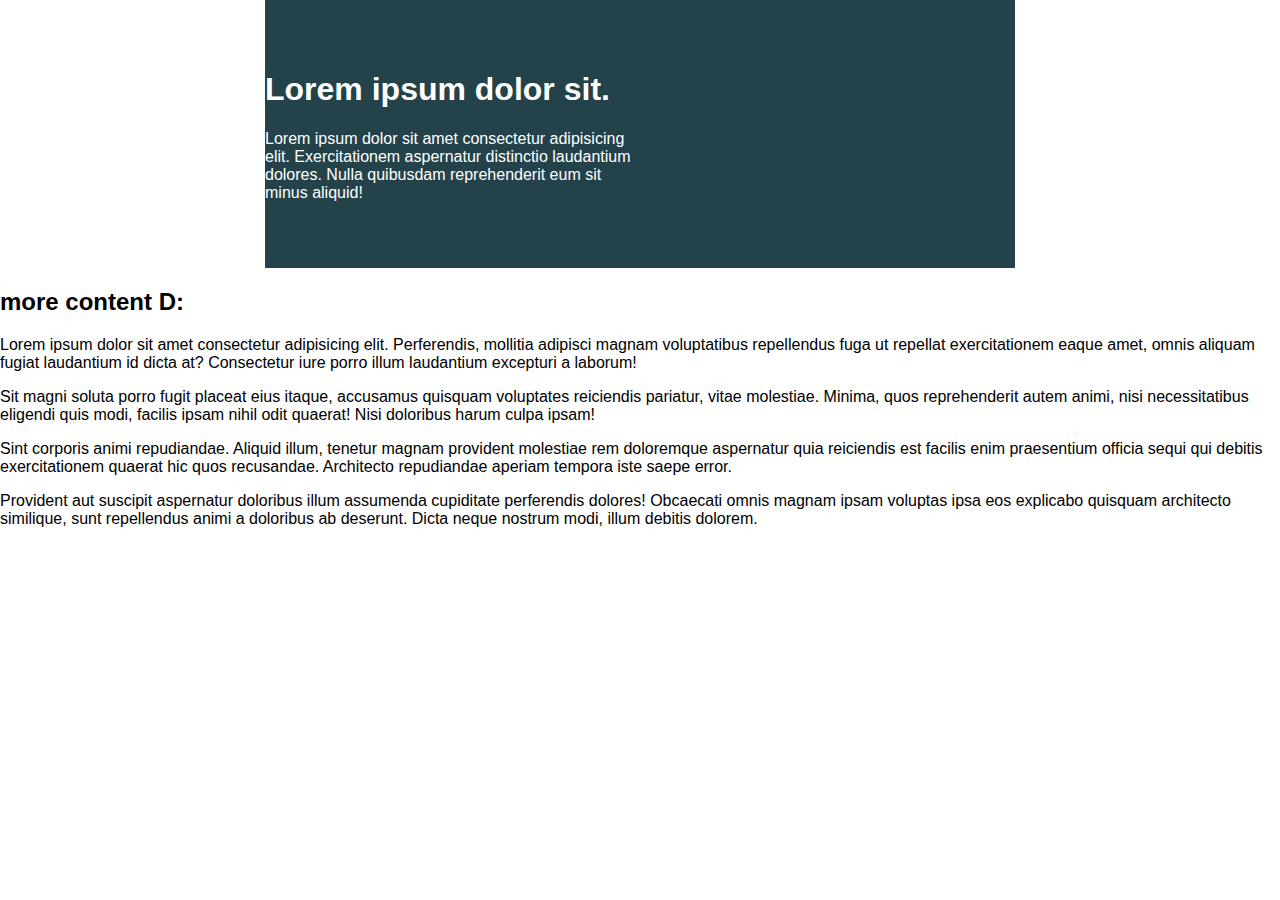
==== challenge2/index.html @ 49315fc4 "challenge 2" ====
<!DOCTYPE html>
<html lang="en">
<head> 
    <meta charset="UTF-8">
    <meta name="viewport" content="width=device-width, initial-scale=1.0">
    <title>Day 01</title>
 
    <link rel="stylesheet" href="style.css">
</head>
<body>

    <div class="container">
        <div class="intro-content">
            <h1>Lorem ipsum dolor sit.</h1>
            <p>Lorem ipsum dolor sit amet consectetur adipisicing elit. Exercitationem aspernatur distinctio laudantium dolores. Nulla quibusdam reprehenderit eum sit minus aliquid!</p>
        </div>
    </div>


    <h2>more content D:</h2>
    <p>Lorem ipsum dolor sit amet consectetur adipisicing elit. Perferendis, mollitia adipisci magnam voluptatibus repellendus fuga ut repellat exercitationem eaque amet, omnis aliquam fugiat laudantium id dicta at? Consectetur iure porro illum laudantium excepturi a laborum!</p>
    <p>Sit magni soluta porro fugit placeat eius itaque, accusamus quisquam voluptates reiciendis pariatur, vitae molestiae. Minima, quos reprehenderit autem animi, nisi necessitatibus eligendi quis modi, facilis ipsam nihil odit quaerat! Nisi doloribus harum culpa ipsam!</p>
    <p>Sint corporis animi repudiandae. Aliquid illum, tenetur magnam provident molestiae rem doloremque aspernatur quia reiciendis est facilis enim praesentium officia sequi qui debitis exercitationem quaerat hic quos recusandae. Architecto repudiandae aperiam tempora iste saepe error.</p>
    <p>Provident aut suscipit aspernatur doloribus illum assumenda cupiditate perferendis dolores! Obcaecati omnis magnam ipsam voluptas ipsa eos explicabo quisquam architecto similique, sunt repellendus animi a doloribus ab deserunt. Dicta neque nostrum modi, illum debitis dolorem.</p>


</body>
</html>
---- challenge2/style.css ----
/* INSTRUCTIONS
 *
 * 1) Keep the text inside .intro-content
 *    in the same place, but have the background
 *    extend from one side of the viewport
 *    to the other, no matter how wide or narrow
 *    the browser is.
 *
 * 2) Limit the maximum width of the text in the
 *    bottom area.
 *
 * You may modify the HTML if needed
 * (you probably should for this challenge)
 *
 */

* {
  box-sizing: border-box;
}

body {
  margin: 0;
  font-family: sans-serif;
}

.container {
  width: 80%;
  max-width: 750px;
  margin: 0 auto;
  background: #23424a;
  color: white;
  padding: 50px 0;
}

.intro-content {
  width: 50%;
}
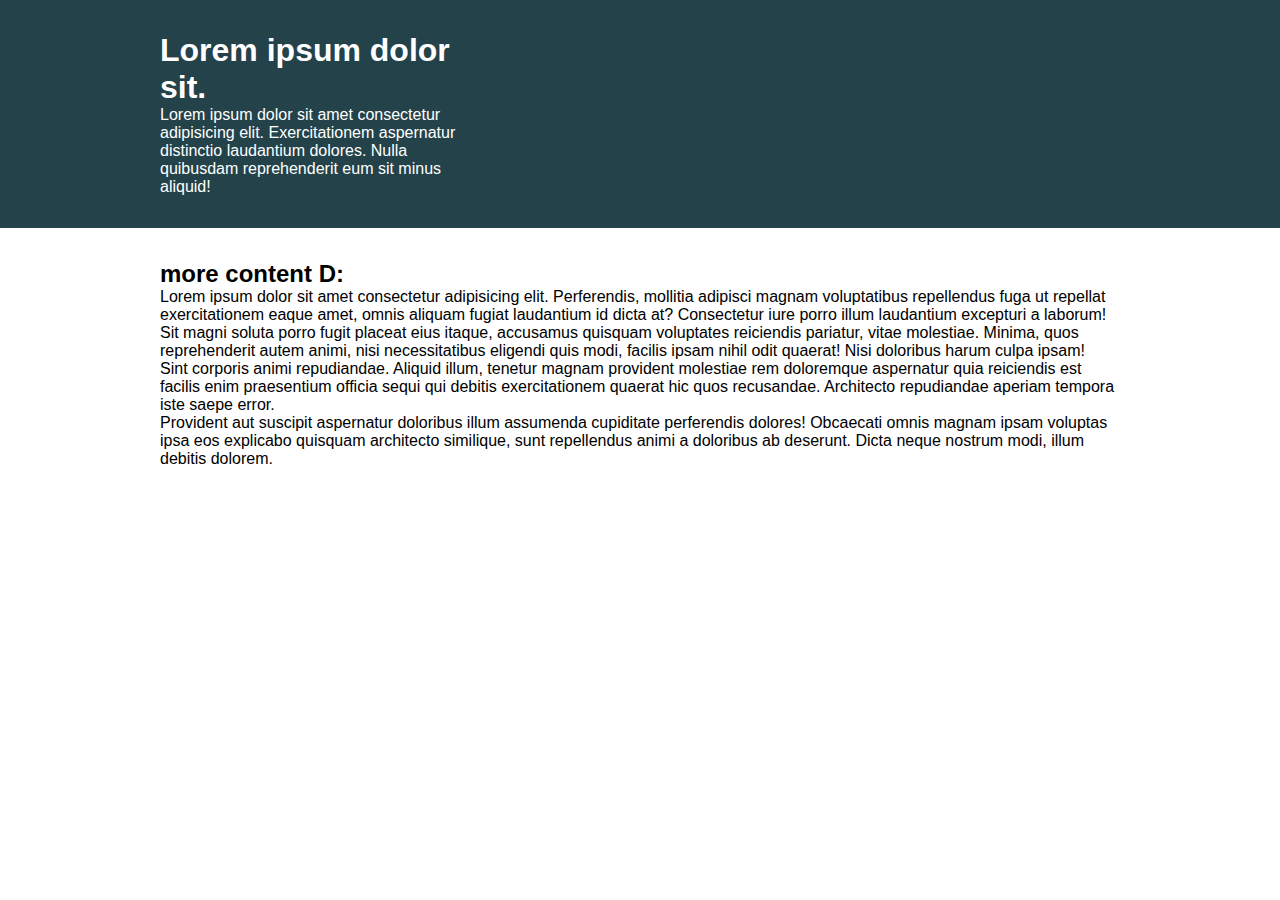
==== commit 0d941d88: "solucion challenge 2" ====
--- a/challenge2/index.html
+++ b/challenge2/index.html
@@ -11,17 +11,23 @@
 
     <div class="container">
         <div class="intro-content">
-            <h1>Lorem ipsum dolor sit.</h1>
-            <p>Lorem ipsum dolor sit amet consectetur adipisicing elit. Exercitationem aspernatur distinctio laudantium dolores. Nulla quibusdam reprehenderit eum sit minus aliquid!</p>
+            <div class="content">
+                <h1>Lorem ipsum dolor sit.</h1>
+                <p>Lorem ipsum dolor sit amet consectetur adipisicing elit. Exercitationem aspernatur distinctio laudantium dolores. Nulla quibusdam reprehenderit eum sit minus aliquid!</p>
+            </div>
         </div>
+    <div class="more-content">
+        <h2>more content D:</h2>
+        <p>Lorem ipsum dolor sit amet consectetur adipisicing elit. Perferendis, mollitia adipisci magnam voluptatibus repellendus fuga ut repellat exercitationem eaque amet, omnis aliquam fugiat laudantium id dicta at? Consectetur iure porro illum laudantium excepturi a laborum!</p>
+        <p>Sit magni soluta porro fugit placeat eius itaque, accusamus quisquam voluptates reiciendis pariatur, vitae molestiae. Minima, quos reprehenderit autem animi, nisi necessitatibus eligendi quis modi, facilis ipsam nihil odit quaerat! Nisi doloribus harum culpa ipsam!</p>
+        <p>Sint corporis animi repudiandae. Aliquid illum, tenetur magnam provident molestiae rem doloremque aspernatur quia reiciendis est facilis enim praesentium officia sequi qui debitis exercitationem quaerat hic quos recusandae. Architecto repudiandae aperiam tempora iste saepe error.</p>
+        <p>Provident aut suscipit aspernatur doloribus illum assumenda cupiditate perferendis dolores! Obcaecati omnis magnam ipsam voluptas ipsa eos explicabo quisquam architecto similique, sunt repellendus animi a doloribus ab deserunt. Dicta neque nostrum modi, illum debitis dolorem.</p>
+    </div>
+    
     </div>
 
-
-    <h2>more content D:</h2>
-    <p>Lorem ipsum dolor sit amet consectetur adipisicing elit. Perferendis, mollitia adipisci magnam voluptatibus repellendus fuga ut repellat exercitationem eaque amet, omnis aliquam fugiat laudantium id dicta at? Consectetur iure porro illum laudantium excepturi a laborum!</p>
-    <p>Sit magni soluta porro fugit placeat eius itaque, accusamus quisquam voluptates reiciendis pariatur, vitae molestiae. Minima, quos reprehenderit autem animi, nisi necessitatibus eligendi quis modi, facilis ipsam nihil odit quaerat! Nisi doloribus harum culpa ipsam!</p>
-    <p>Sint corporis animi repudiandae. Aliquid illum, tenetur magnam provident molestiae rem doloremque aspernatur quia reiciendis est facilis enim praesentium officia sequi qui debitis exercitationem quaerat hic quos recusandae. Architecto repudiandae aperiam tempora iste saepe error.</p>
-    <p>Provident aut suscipit aspernatur doloribus illum assumenda cupiditate perferendis dolores! Obcaecati omnis magnam ipsam voluptas ipsa eos explicabo quisquam architecto similique, sunt repellendus animi a doloribus ab deserunt. Dicta neque nostrum modi, illum debitis dolorem.</p>
+    
+    
 
 
 </body>
--- a/challenge2/style.css
+++ b/challenge2/style.css
@@ -16,6 +16,7 @@
 
 * {
   box-sizing: border-box;
+  margin: 0;
 }
 
 body {
@@ -24,14 +25,21 @@
 }
 
 .container {
-  width: 80%;
-  max-width: 750px;
   margin: 0 auto;
-  background: #23424a;
-  color: white;
-  padding: 50px 0;
 }
 
 .intro-content {
-  width: 50%;
+  background: #23424a;
+  color: white;
 }
+
+.content{
+ width: 50%;
+ padding: 2rem 10rem;
+}
+
+.more-content{
+  padding: 2rem 10rem;
+  background-color: white;
+  max-width: 80rem;
+}
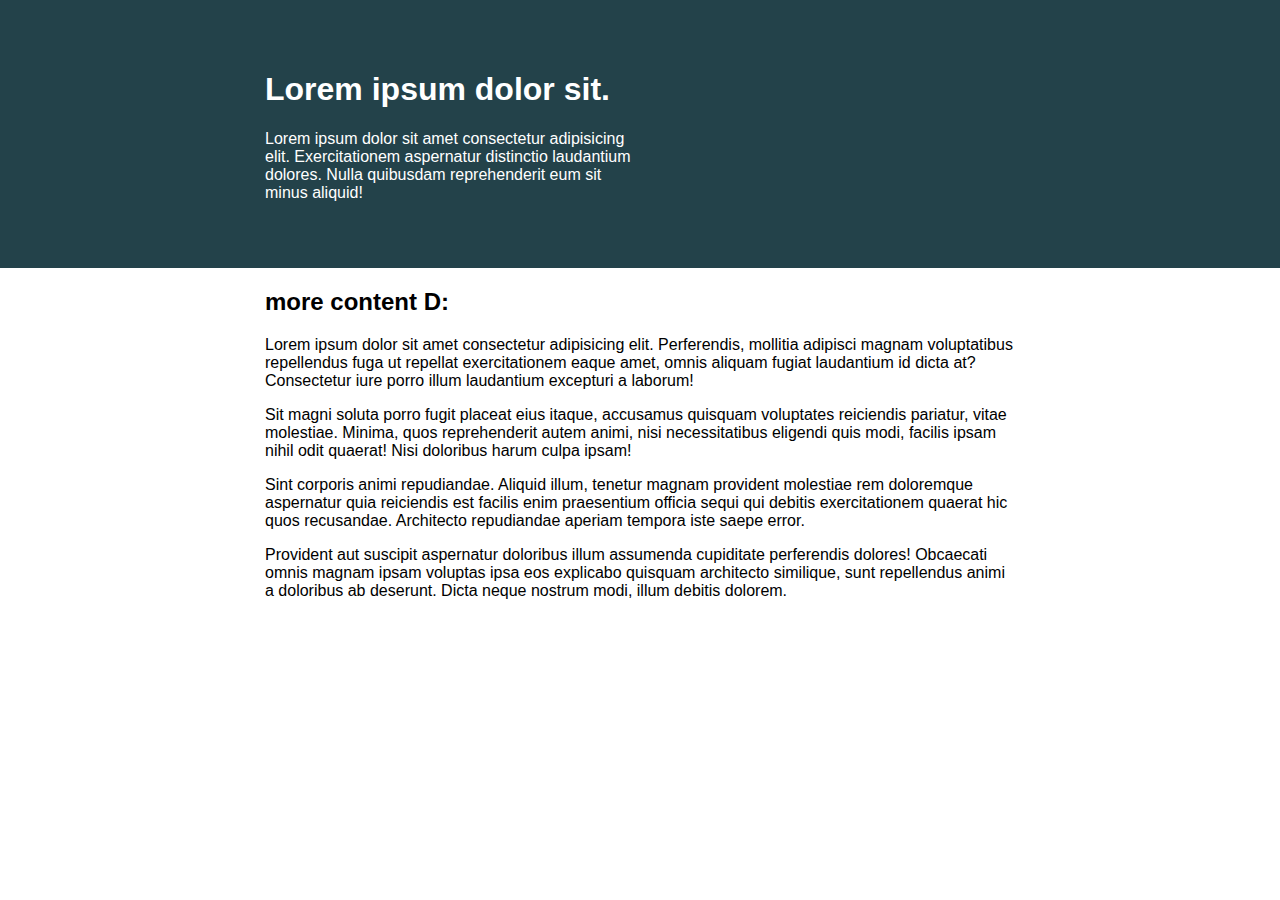
==== commit 0fe3bd37: "better solution" ====
--- a/challenge2/index.html
+++ b/challenge2/index.html
@@ -3,20 +3,20 @@
 <head> 
     <meta charset="UTF-8">
     <meta name="viewport" content="width=device-width, initial-scale=1.0">
-    <title>Day 01</title>
+    <title>Day 03</title>
  
     <link rel="stylesheet" href="style.css">
 </head>
 <body>
-
+  <div class="intro">
     <div class="container">
         <div class="intro-content">
-            <div class="content">
                 <h1>Lorem ipsum dolor sit.</h1>
                 <p>Lorem ipsum dolor sit amet consectetur adipisicing elit. Exercitationem aspernatur distinctio laudantium dolores. Nulla quibusdam reprehenderit eum sit minus aliquid!</p>
-            </div>
         </div>
-    <div class="more-content">
+    </div>
+  </div>
+    <div class="container">
         <h2>more content D:</h2>
         <p>Lorem ipsum dolor sit amet consectetur adipisicing elit. Perferendis, mollitia adipisci magnam voluptatibus repellendus fuga ut repellat exercitationem eaque amet, omnis aliquam fugiat laudantium id dicta at? Consectetur iure porro illum laudantium excepturi a laborum!</p>
         <p>Sit magni soluta porro fugit placeat eius itaque, accusamus quisquam voluptates reiciendis pariatur, vitae molestiae. Minima, quos reprehenderit autem animi, nisi necessitatibus eligendi quis modi, facilis ipsam nihil odit quaerat! Nisi doloribus harum culpa ipsam!</p>
@@ -24,11 +24,5 @@
         <p>Provident aut suscipit aspernatur doloribus illum assumenda cupiditate perferendis dolores! Obcaecati omnis magnam ipsam voluptas ipsa eos explicabo quisquam architecto similique, sunt repellendus animi a doloribus ab deserunt. Dicta neque nostrum modi, illum debitis dolorem.</p>
     </div>
     
-    </div>
-
-    
-    
-
-
 </body>
 </html>--- a/challenge2/style.css
+++ b/challenge2/style.css
@@ -16,7 +16,6 @@
 
 * {
   box-sizing: border-box;
-  margin: 0;
 }
 
 body {
@@ -26,20 +25,18 @@
 
 .container {
   margin: 0 auto;
+  width: 80%;
+  max-width: 750px;
+}
+
+.intro{
+  background: #23424a;
+  color: white;
+  padding: 50px 0px;
 }
 
 .intro-content {
-  background: #23424a;
-  color: white;
+  width: 50%;
 }
 
-.content{
- width: 50%;
- padding: 2rem 10rem;
-}
 
-.more-content{
-  padding: 2rem 10rem;
-  background-color: white;
-  max-width: 80rem;
-}
